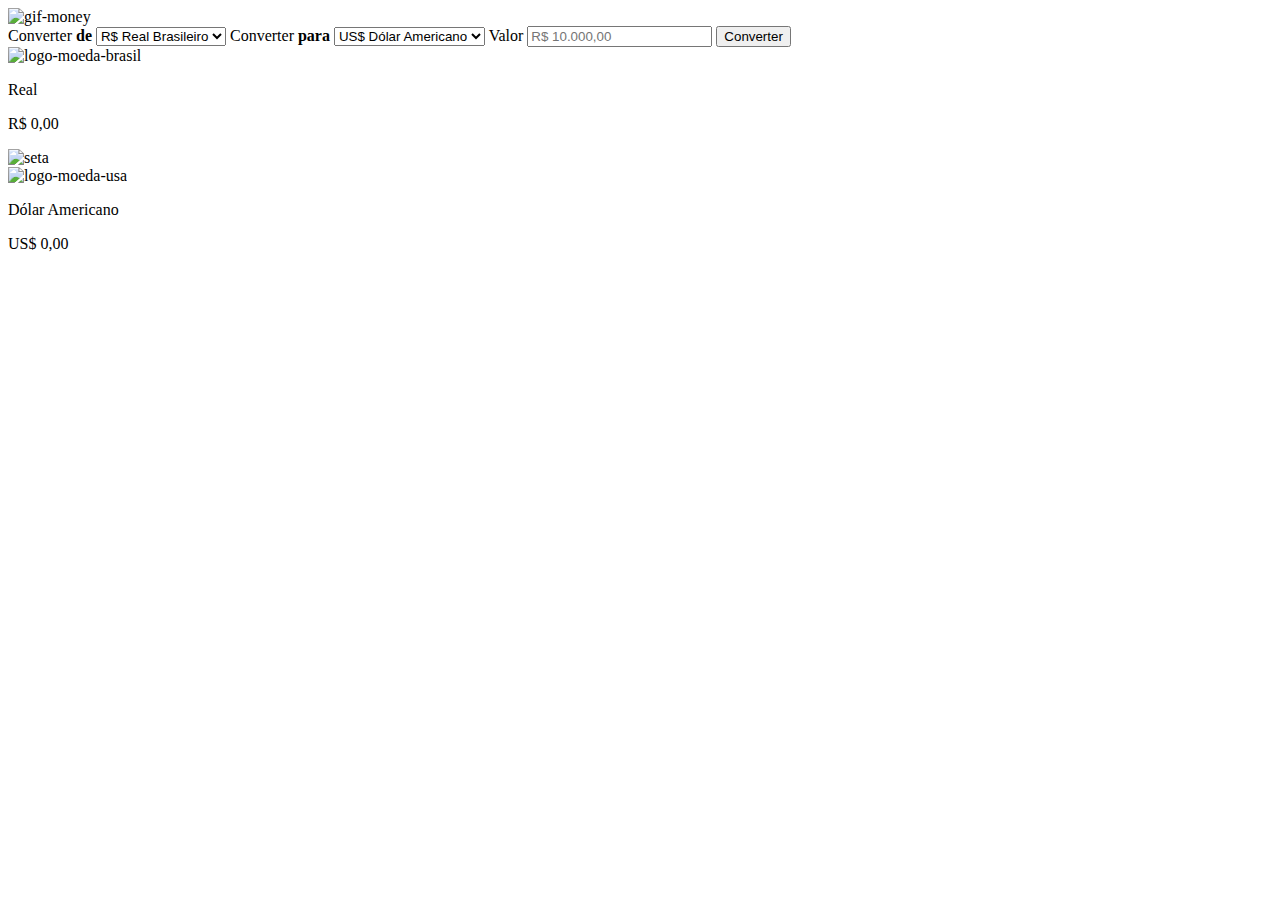
==== index.html @ 9c2002b7 "colocando o tipo de input no input de número a ser transformado" ====
<!DOCTYPE html>
<html lang="pt-br">
<head>
    <meta charset="UTF-8">
    <meta name="viewport" content="width=device-width, initial-scale=1.0">
    <link rel="preconnect" href="https://fonts.googleapis.com">
    <link rel="preconnect" href="https://fonts.gstatic.com" crossorigin>
    <link href="https://fonts.googleapis.com/css2?family=Roboto:wght@400;700&display=swap" rel="stylesheet">
    <link rel="stylesheet" href="style.css">
    <title>DevClub - Convert Money</title>
</head>
<body>
    <img class="logo-dinheiro" src="../assets/logo (1).gif" alt="gif-money">
    <main>
        <label>
            Converter <b>de</b>
            <select>
                <option>R$ Real Brasileiro</option>
            </select>
        </label>

        <label>
            Converter <b>para</b>
            <select class="currency-select">
                <option value="dolar">US$ Dólar Americano</option>
                <option value="euro">€ Euro</option>
                <option value="libra">£ Libra</option>
            </select>
        </label>

        <label class="ultima-label">
            Valor
            <input type="number" class="input-currency" placeholder="R$ 10.000,00">

        </label>

            <button class="convert-button">Converter</button>

            <section>
                <div class="first-div">
                    <img src="../assets/brasil 2.png" alt="logo-moeda-brasil">
                    <p class="currency"> Real </p>
                    <p class="currency-value-to-convert"> R$ 0,00 </p>
                </div>

                    <img class="seta" src="../assets/Vector.png" alt="seta">

                <div class="second-div"> 
                    <img class="currency-img"src="../assets/estados-unidos (1) 1.png" alt="logo-moeda-usa">
                    <p class="currency" id="currency-name"> Dólar Americano </p>
                    <p class="currency-value"> US$ 0,00 </p>
                </div>
            </section>
    </main>
</body>
<script src="./script.js"></script>

</html>
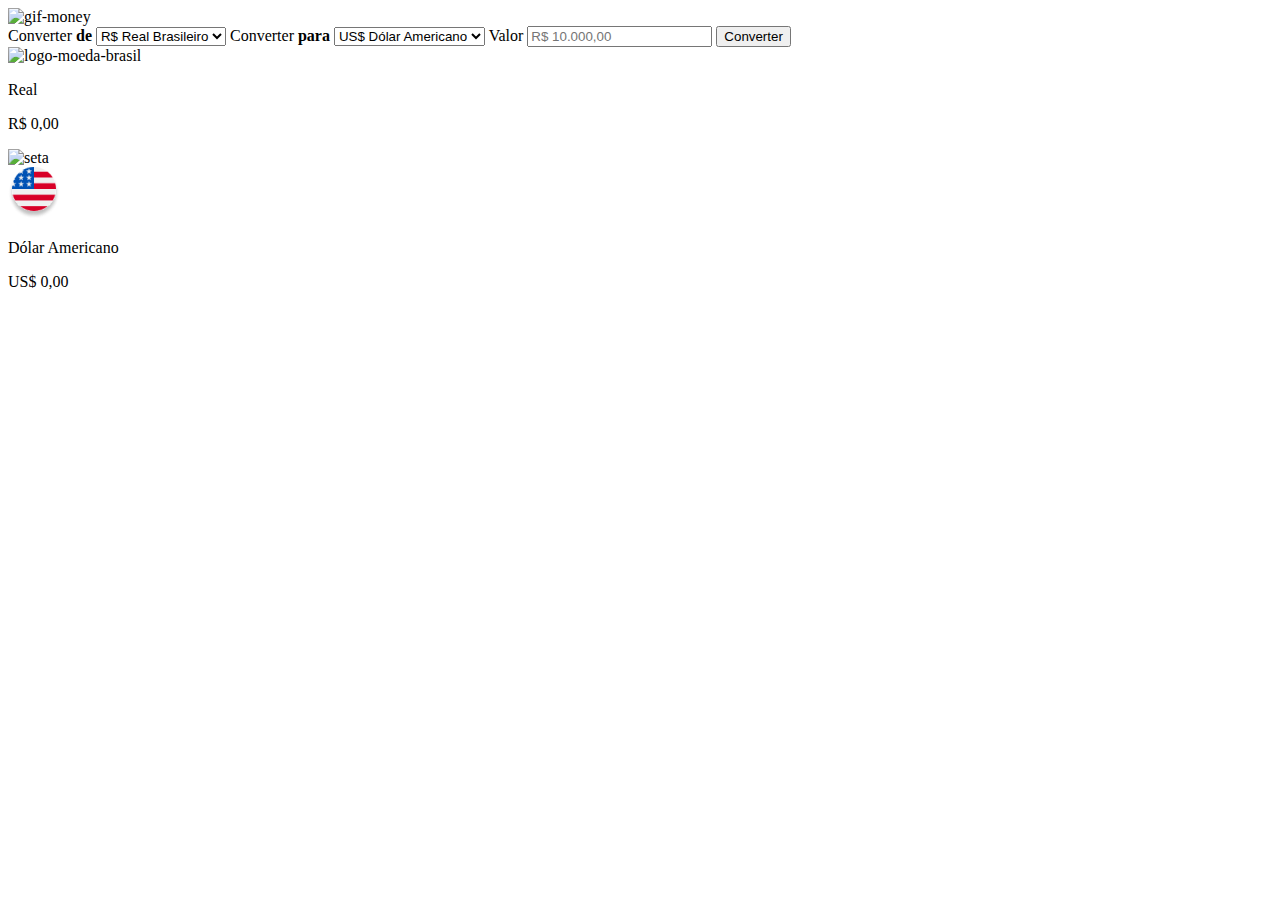
==== commit 733973af: "algumas mudanças técnicas pra melhor entendimento dos códigos no html e js" ====
--- a/index.html
+++ b/index.html
@@ -10,7 +10,7 @@
     <title>DevClub - Convert Money</title>
 </head>
 <body>
-    <img class="logo-dinheiro" src="../assets/logo (1).gif" alt="gif-money">
+    <img class="logo-dinheiro" src="./assets/logo (1).gif" alt="gif-money">
     <main>
         <label>
             Converter <b>de</b>
@@ -38,15 +38,15 @@
 
             <section>
                 <div class="first-div">
-                    <img src="../assets/brasil 2.png" alt="logo-moeda-brasil">
+                    <img src="./assets/brasil 2.png" alt="logo-moeda-brasil">
                     <p class="currency"> Real </p>
                     <p class="currency-value-to-convert"> R$ 0,00 </p>
                 </div>
 
-                    <img class="seta" src="../assets/Vector.png" alt="seta">
+                    <img class="seta" src="./assets/Vector.png" alt="seta">
 
                 <div class="second-div"> 
-                    <img class="currency-img"src="../assets/estados-unidos (1) 1.png" alt="logo-moeda-usa">
+                    <img class="currency-img" src="./assets/dolar.png" alt="logo-moeda-usa">
                     <p class="currency" id="currency-name"> Dólar Americano </p>
                     <p class="currency-value"> US$ 0,00 </p>
                 </div>
